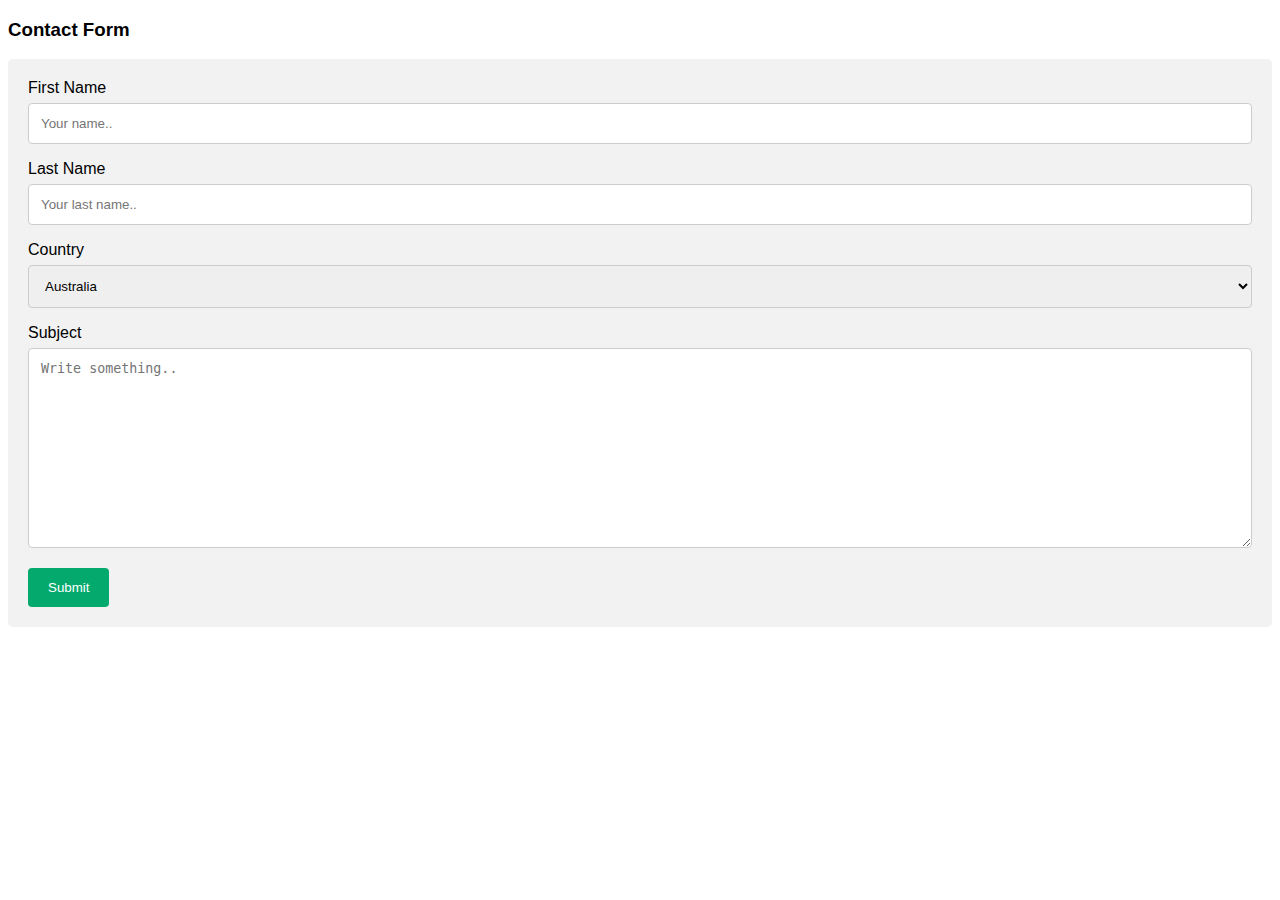
==== chief/ContactUs/index.html @ 0fff7b52 "Added a form" ====
<!DOCTYPE html>
<html>
<head>
<meta name="viewport" content="width=device-width, initial-scale=1">
<style>
body {font-family: Arial, Helvetica, sans-serif;}
* {box-sizing: border-box;}

input[type=text], select, textarea {
  width: 100%;
  padding: 12px;
  border: 1px solid #ccc;
  border-radius: 4px;
  box-sizing: border-box;
  margin-top: 6px;
  margin-bottom: 16px;
  resize: vertical;
}

input[type=submit] {
  background-color: #04AA6D;
  color: white;
  padding: 12px 20px;
  border: none;
  border-radius: 4px;
  cursor: pointer;
}

input[type=submit]:hover {
  background-color: #45a049;
}

.container {
  border-radius: 5px;
  background-color: #f2f2f2;
  padding: 20px;
}
</style>
</head>
<body>

<h3>Contact Form</h3>

<div class="container">
  <form action="/action_page.php">
    <label for="fname">First Name</label>
    <input type="text" id="fname" name="firstname" placeholder="Your name..">

    <label for="lname">Last Name</label>
    <input type="text" id="lname" name="lastname" placeholder="Your last name..">

    <label for="country">Country</label>
    <select id="country" name="country">
      <option value="australia">Australia</option>
      <option value="canada">Canada</option>
      <option value="usa">USA</option>
    </select>

    <label for="subject">Subject</label>
    <textarea id="subject" name="subject" placeholder="Write something.." style="height:200px"></textarea>

    <input type="submit" value="Submit">
  </form>
</div>

</body>
</html>
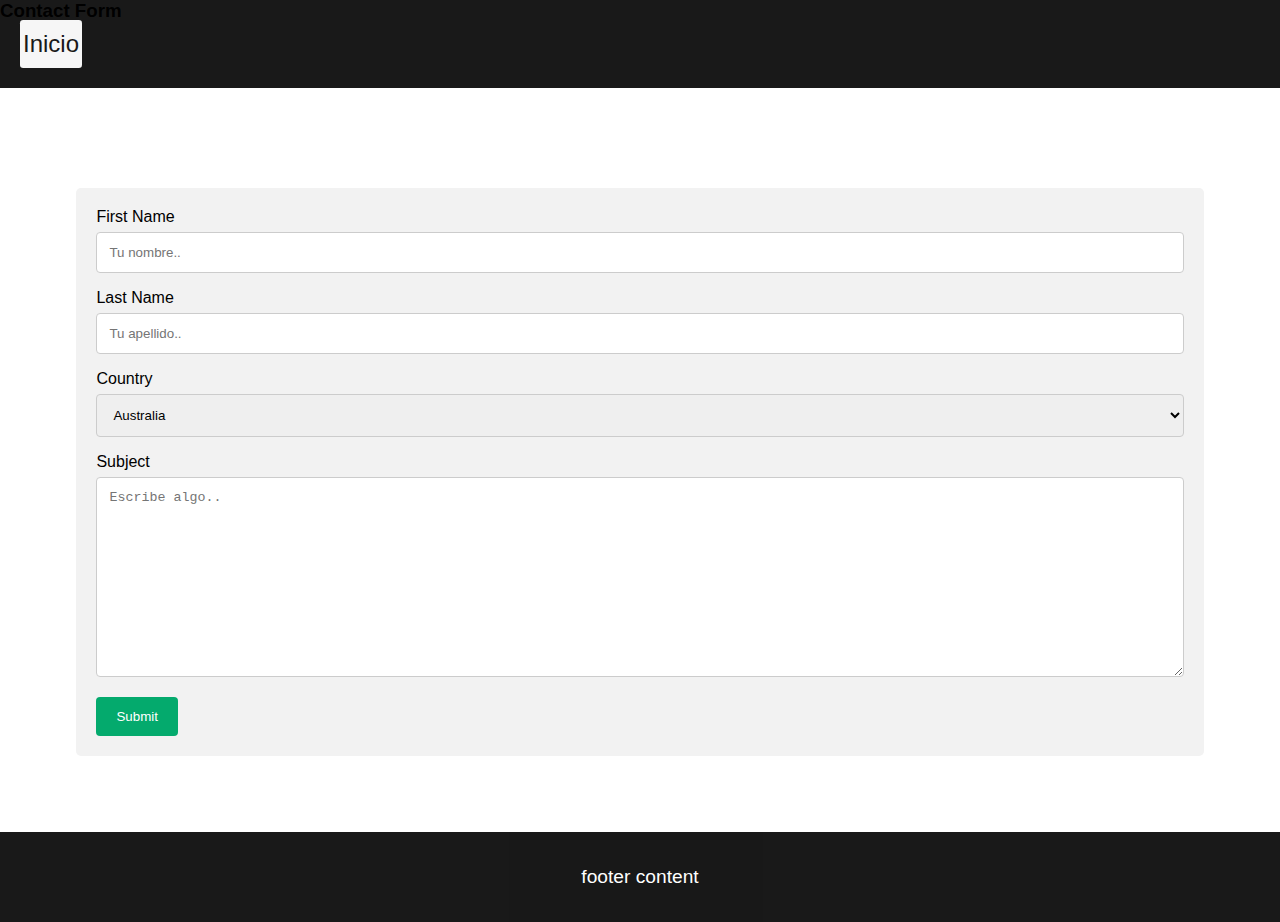
==== commit 7567d6a0: "Form modified" ====
--- a/chief/ContactUs/index.html
+++ b/chief/ContactUs/index.html
@@ -3,8 +3,45 @@
 <head>
 <meta name="viewport" content="width=device-width, initial-scale=1">
 <style>
-body {font-family: Arial, Helvetica, sans-serif;}
-* {box-sizing: border-box;}
+
+body {
+  font-family: Arial, Helvetica, sans-serif;height:100vh;max-width:100vw;
+}
+nav {
+z-index:999;
+ padding:20px;
+ position:fixed;
+ left:0;
+ right:0;
+ background:black;
+ opacity:0.9;
+display:flex;
+justify-content:start;
+align-items:center;
+}
+nav ul {
+padding:10px;
+background-color:whitesmoke;
+display:flex;
+justify-content:center;
+align-items:center;
+width:5%;
+border-radius:0.2rem;
+transition:background 0.5s;
+}
+nav ul:hover {
+background-color:black;
+}
+nav ul a {
+color:black;
+font-size:1.5rem;
+}
+
+nav ul a:hover {color:whitesmoke;}
+
+
+.fake-body{max-width:100%;height:100vh;display:flex;flex-flow:row wrap; justify-content:center;align-items:center;}
+* {box-sizing: border-box; text-decoration:none;list-style:none;padding:0;margin:0;}
 
 input[type=text], select, textarea {
   width: 100%;
@@ -34,20 +71,41 @@
   border-radius: 5px;
   background-color: #f2f2f2;
   padding: 20px;
+  align-self:center;
+}
+footer {
+    position:absolute;
+    bottom:-22px;
+    left:0;
+    right:0;
+    background-color:black;
+    opacity:0.9;
+    color:white;
+    font-size:1.2rem;
+    display:flex;
+    align-items:center;
+    justify-content:center;
+    max-width:100%;
+    height:10vh;
 }
 </style>
 </head>
 <body>
+  <nav>
+    <ul>
+      <li><a href="http://www.url.com" target="_blank">Inicio</a></li>
+    </ul>
+  </nav>
 
-<h3>Contact Form</h3>
-
+<h3 style="">Contact Form</h3>
+<div class="fake-body">
 <div class="container">
   <form action="/action_page.php">
     <label for="fname">First Name</label>
-    <input type="text" id="fname" name="firstname" placeholder="Your name..">
+    <input type="text" id="fname" name="firstname" placeholder="Tu nombre..">
 
     <label for="lname">Last Name</label>
-    <input type="text" id="lname" name="lastname" placeholder="Your last name..">
+    <input type="text" id="lname" name="lastname" placeholder="Tu apellido..">
 
     <label for="country">Country</label>
     <select id="country" name="country">
@@ -57,12 +115,15 @@
     </select>
 
     <label for="subject">Subject</label>
-    <textarea id="subject" name="subject" placeholder="Write something.." style="height:200px"></textarea>
+    <textarea id="subject" name="subject" placeholder="Escribe algo.." style="height:200px"></textarea>
 
     <input type="submit" value="Submit">
   </form>
 </div>
-
+<footer>
+  footer content
+</footer>
+</div>
 </body>
 </html>
 
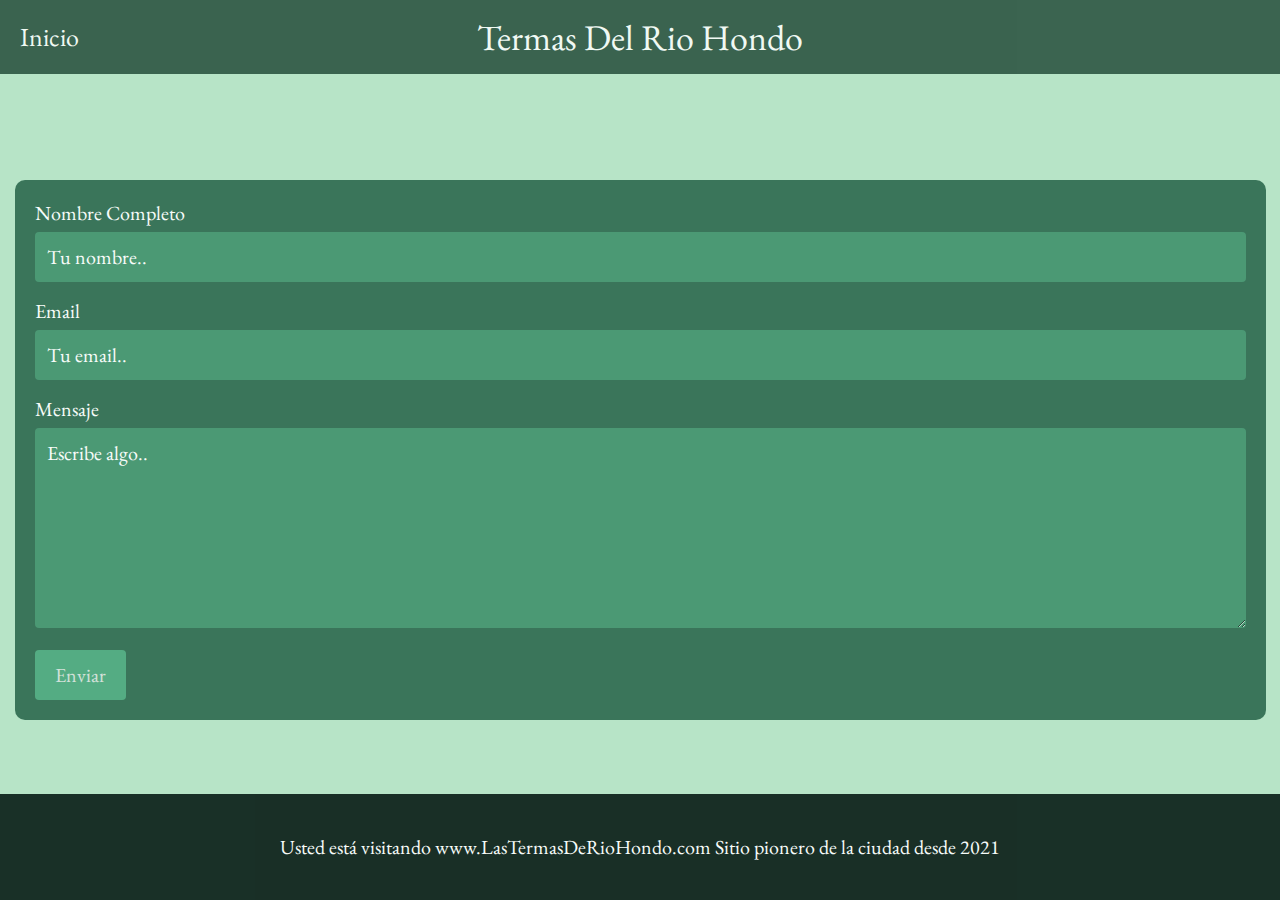
==== commit 2646db0d: "Edited some files" ====
--- a/chief/ContactUs/index.html
+++ b/chief/ContactUs/index.html
@@ -1,129 +1,35 @@
 <!DOCTYPE html>
 <html>
-<head>
-<meta name="viewport" content="width=device-width, initial-scale=1">
-<style>
-
-body {
-  font-family: Arial, Helvetica, sans-serif;height:100vh;max-width:100vw;
-}
-nav {
-z-index:999;
- padding:20px;
- position:fixed;
- left:0;
- right:0;
- background:black;
- opacity:0.9;
-display:flex;
-justify-content:start;
-align-items:center;
-}
-nav ul {
-padding:10px;
-background-color:whitesmoke;
-display:flex;
-justify-content:center;
-align-items:center;
-width:5%;
-border-radius:0.2rem;
-transition:background 0.5s;
-}
-nav ul:hover {
-background-color:black;
-}
-nav ul a {
-color:black;
-font-size:1.5rem;
-}
-
-nav ul a:hover {color:whitesmoke;}
-
-
-.fake-body{max-width:100%;height:100vh;display:flex;flex-flow:row wrap; justify-content:center;align-items:center;}
-* {box-sizing: border-box; text-decoration:none;list-style:none;padding:0;margin:0;}
-
-input[type=text], select, textarea {
-  width: 100%;
-  padding: 12px;
-  border: 1px solid #ccc;
-  border-radius: 4px;
-  box-sizing: border-box;
-  margin-top: 6px;
-  margin-bottom: 16px;
-  resize: vertical;
-}
-
-input[type=submit] {
-  background-color: #04AA6D;
-  color: white;
-  padding: 12px 20px;
-  border: none;
-  border-radius: 4px;
-  cursor: pointer;
-}
-
-input[type=submit]:hover {
-  background-color: #45a049;
-}
-
-.container {
-  border-radius: 5px;
-  background-color: #f2f2f2;
-  padding: 20px;
-  align-self:center;
-}
-footer {
-    position:absolute;
-    bottom:-22px;
-    left:0;
-    right:0;
-    background-color:black;
-    opacity:0.9;
-    color:white;
-    font-size:1.2rem;
-    display:flex;
-    align-items:center;
-    justify-content:center;
-    max-width:100%;
-    height:10vh;
-}
-</style>
-</head>
-<body>
-  <nav>
-    <ul>
-      <li><a href="http://www.url.com" target="_blank">Inicio</a></li>
-    </ul>
-  </nav>
-
-<h3 style="">Contact Form</h3>
-<div class="fake-body">
-<div class="container">
-  <form action="/action_page.php">
-    <label for="fname">First Name</label>
+  <head>
+    <meta charset="UTF-8" />
+    <meta name="viewport" content="width=device-width" />
+    <title>Secondindex</title>
+    <link rel="stylesheet" href="styles.css" type="text/css" media="screen" title="no title" charset="utf-8">
+  </head>
+  <body>
+    <nav>
+      <ul>
+        <li class="inicio"><a href="../index.html" target="_blank">Inicio</a></li>
+        <li class="center"><a href="http://www.url.com" target="_blank">Termas Del Rio Hondo</a></li>
+      </ul>
+    </nav>
+    <div class="container">
+<form action="/action_page.php">
+    <label for="fname">Nombre Completo</label>
     <input type="text" id="fname" name="firstname" placeholder="Tu nombre..">
 
-    <label for="lname">Last Name</label>
-    <input type="text" id="lname" name="lastname" placeholder="Tu apellido..">
-
-    <label for="country">Country</label>
-    <select id="country" name="country">
-      <option value="australia">Australia</option>
-      <option value="canada">Canada</option>
-      <option value="usa">USA</option>
-    </select>
-
-    <label for="subject">Subject</label>
+    <label for="lmail">Email</label>
+    <input type="email" id="lmail" name="email" placeholder="Tu email..">
+    
+    
+       <label for="subject">Mensaje</label>
     <textarea id="subject" name="subject" placeholder="Escribe algo.." style="height:200px"></textarea>
 
-    <input type="submit" value="Submit">
+    <input type="submit" value="Enviar">
   </form>
-</div>
-<footer>
-  footer content
-</footer>
-</div>
-</body>
-</html>
-
+    </div>
+    <footer>
+Usted está visitando www.LasTermasDeRioHondo.com Sitio pionero de la ciudad desde 2021
+    </footer>
+  </body>
+</html
--- a/chief/ContactUs/styles.css
+++ b/chief/ContactUs/styles.css
@@ -0,0 +1,116 @@
+@import url('https://fonts.googleapis.com/css2?family=Abril+Fatface&family=EB+Garamond:ital@1&family=Lobster&family=Roboto:wght@300&family=Source+Sans+Pro:wght@300&display=swap');
+
+*{
+padding:0;
+margin:0;
+text-decoration:none;
+list-style:none;
+font-family:'EB Garamond', serif;
+font-size:20px;
+color:#ffffff;
+}
+body{
+max-width:100%;
+height:100vh;
+position:relative;
+background-color:#b7e4c7;
+}
+
+nav{
+padding:10px;
+position:absolute;
+right:0;
+left:0;
+top:0;
+background-color:#1b4332;
+opacity:0.8;
+}
+
+nav ul {
+padding:10px;
+position:relative;
+display:flex;
+}
+
+nav ul li a {
+color:white;
+font-size:1.3rem;
+}
+
+nav ul .inicio:hover{
+  border-bottom:1px solid black;
+} 
+nav ul .center a {
+font-size:1.8rem;
+font-weight:400;
+}
+nav ul .center {
+  position:absolute;
+  top:50%;
+  left:50%;
+  transform:translate(-50%, -50%);
+
+}
+
+input[type=text],input[type=email], select, textarea {
+  background-color:#40916c;
+  width: 100%;
+  padding: 12px;
+  border: 1px solid #ccc;
+  border-radius:4px;
+  box-sizing:border-box;
+  margin-top: 6px;
+  margin-bottom: 16px;
+  resize: vertical;
+  color:white;
+  border-style:none;
+
+}
+
+input[type=submit] {
+  opacity:0.8;
+  background-color:#52b788;
+  color:white;
+  padding: 12px 20px;
+  border: none;
+  border-radius: 4px;
+  cursor: pointer;
+}
+
+input[type=submit]:hover {
+  background-color: #74c69d;
+}
+
+
+.container {
+max-width:100%;
+height:100%;
+display:flex;
+justify-content:center;
+align-items:center;
+} 
+
+form {
+background-color:#2d6a4f;
+padding:20px;
+border-radius:0.5rem;
+opacity:0.9;
+}
+::placeholder {
+color:white;
+}
+
+footer {
+position:absolute;
+opacity:0.9;
+padding:40px;
+bottom:0;
+background-color:#081c15;
+left:0;
+right:0;
+color:white;
+display:flex;
+justify-content:center;
+align-items:center;
+}
+
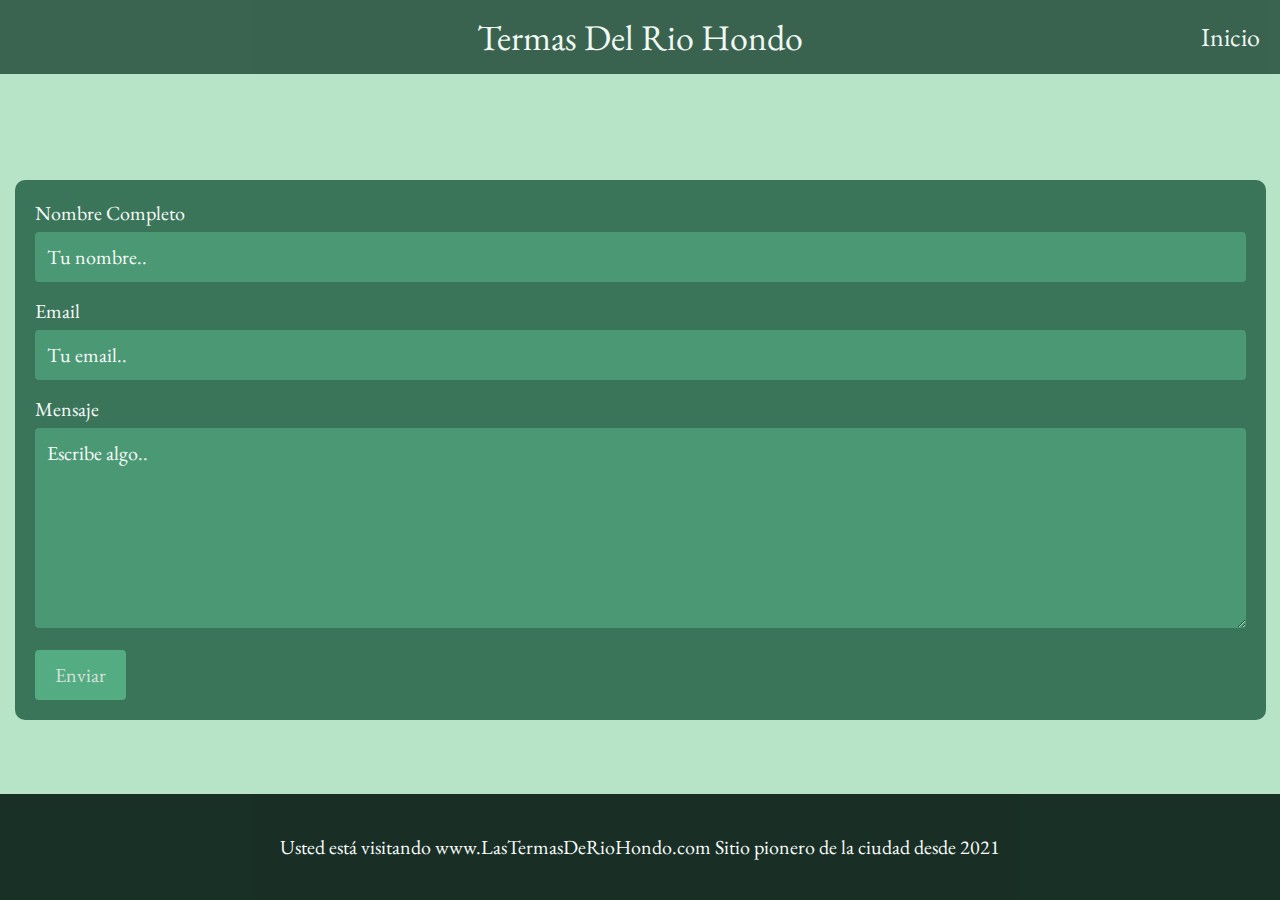
==== commit 88a60354: "title modified" ====
--- a/chief/ContactUs/index.html
+++ b/chief/ContactUs/index.html
@@ -3,14 +3,14 @@
   <head>
     <meta charset="UTF-8" />
     <meta name="viewport" content="width=device-width" />
-    <title>Secondindex</title>
+    <title>Termas Del Rio Hondo</title>
     <link rel="stylesheet" href="styles.css" type="text/css" media="screen" title="no title" charset="utf-8">
   </head>
   <body>
     <nav>
       <ul>
         <li class="inicio"><a href="../index.html" target="_blank">Inicio</a></li>
-        <li class="center"><a href="http://www.url.com" target="_blank">Termas Del Rio Hondo</a></li>
+        <li class="center"><a href="../index.html" target="_blank">Termas Del Rio Hondo</a></li>
       </ul>
     </nav>
     <div class="container">
--- a/chief/ContactUs/styles.css
+++ b/chief/ContactUs/styles.css
@@ -30,6 +30,7 @@
 padding:10px;
 position:relative;
 display:flex;
+justify-content:end;
 }
 
 nav ul li a {
@@ -37,8 +38,11 @@
 font-size:1.3rem;
 }
 
+nav ul .inicio {
+transition:all 0.2s;
+}
 nav ul .inicio:hover{
-  border-bottom:1px solid black;
+    transform:scale(1.1);
 } 
 nav ul .center a {
 font-size:1.8rem;
